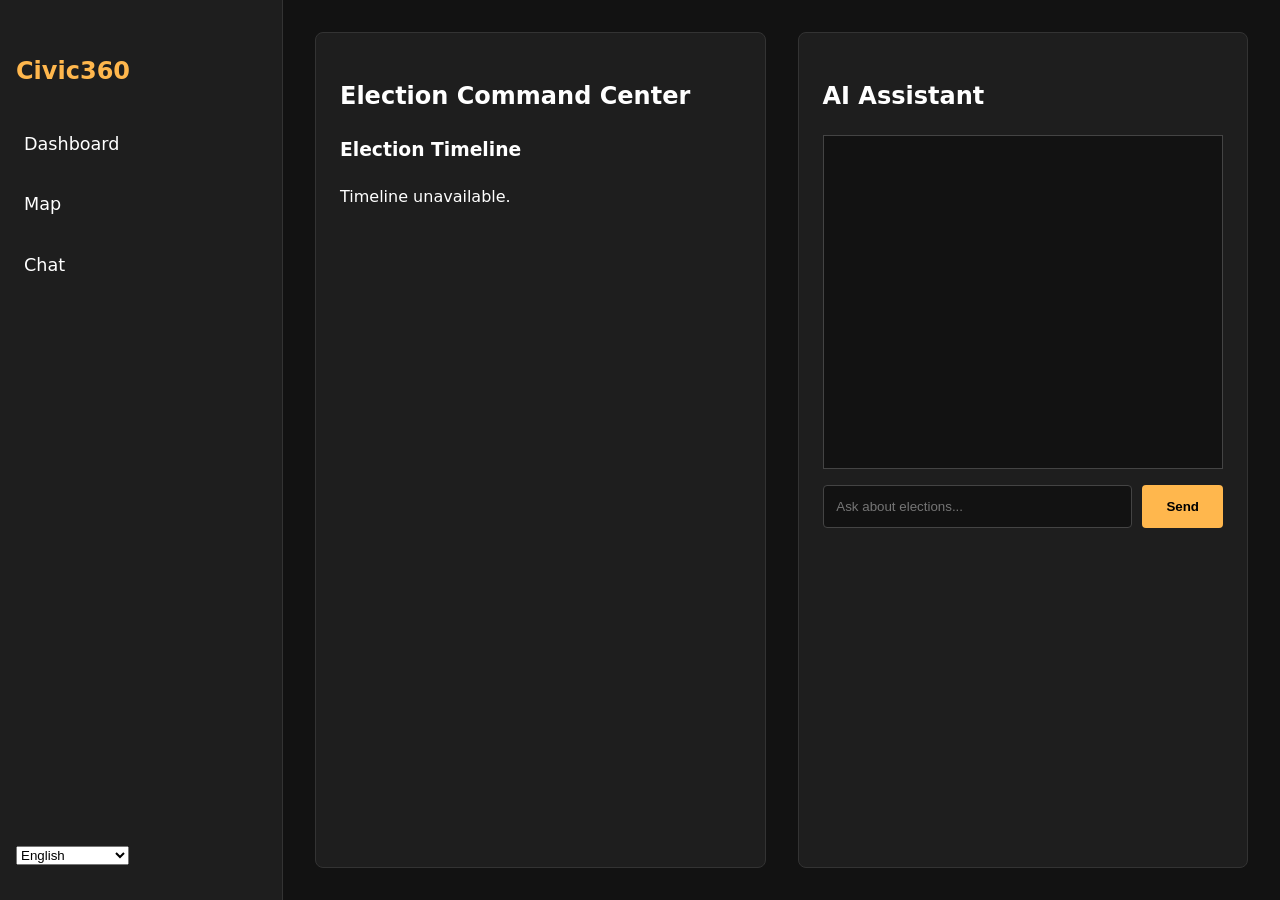
==== src/frontend/index.html @ b9064fd9 "feat: complete Civic360 Hackathon implementation" ====
<!DOCTYPE html>
<html lang="en">
<head>
    <meta charset="UTF-8">
    <meta name="viewport" content="width=device-width, initial-scale=1.0">
    <title>Civic360 India - Command Center</title>
    <link rel="stylesheet" href="styles.css">
</head>
<body>
    <div class="app-container">
        <!-- Sidebar Navigation -->
        <nav class="sidebar" aria-label="Main Navigation">
            <h1 class="logo">Civic360</h1>
            <ul class="nav-links">
                <li><a href="#dashboard" aria-label="Dashboard Overview" tabindex="0">Dashboard</a></li>
                <li><a href="#election-map" aria-label="Election Map" tabindex="0">Map</a></li>
                <li><a href="#chat" aria-label="Chat Interface" tabindex="0">Chat</a></li>
            </ul>
            
            <div class="lang-toggle">
                <label for="lang-select" class="sr-only">Select Language</label>
                <select id="lang-select" aria-label="Language Selector" tabindex="0">
                    <option value="en">English</option>
                    <option value="hi">हिंदी (Hindi)</option>
                    <option value="ta">தமிழ் (Tamil)</option>
                    <option value="te">తెలుగు (Telugu)</option>
                </select>
            </div>
        </nav>

        <!-- Main Content Area -->
        <main class="main-content" id="main-content">
            <section id="dashboard" class="panel" aria-labelledby="dashboard-title">
                <h2 id="dashboard-title" data-i18n="dashboard_title">Election Command Center</h2>
                <article class="info-card">
                    <h3 data-i18n="timeline_title">Election Timeline</h3>
                    <p id="timeline-info" aria-live="polite">Loading timeline...</p>
                </article>
            </section>
            
            <section id="chat-widget" class="panel" aria-labelledby="chat-title">
                <h2 id="chat-title" data-i18n="chat_title">AI Assistant</h2>
                <div class="chat-box" id="chat-box" aria-live="polite" aria-atomic="false" role="log">
                    <!-- Chat messages will appear here -->
                </div>
                <form id="chat-form" aria-label="Chat Input Form">
                    <input type="text" id="chat-input" placeholder="Ask about elections..." aria-label="Message Input" tabindex="0" required>
                    <button type="submit" aria-label="Send Message" tabindex="0" data-i18n="send_btn">Send</button>
                </form>
            </section>
        </main>
    </div>
    <script src="app.js"></script>
</body>
</html>
---- src/frontend/styles.css ----
/* High Contrast Dark Theme - WCAG AAA Compliant */
:root {
    --bg-color: #121212;
    --panel-bg: #1e1e1e;
    --text-primary: #ffffff;
    --text-secondary: #e0e0e0;
    --accent-color: #ffb74d; /* High contrast orange for dark mode */
    --focus-ring: 3px solid #ffb74d;
}

body {
    margin: 0;
    padding: 0;
    font-family: system-ui, -apple-system, sans-serif;
    background-color: var(--bg-color);
    color: var(--text-primary);
    line-height: 1.6;
}

/* Ensure no div soup layout - using semantic structures */
.app-container {
    display: flex;
    min-height: 100vh;
}

/* Sidebar */
.sidebar {
    width: 250px;
    background-color: var(--panel-bg);
    padding: 2rem 1rem;
    display: flex;
    flex-direction: column;
    border-right: 1px solid #333;
}

.logo {
    color: var(--accent-color);
    font-size: 1.5rem;
    margin-bottom: 2rem;
}

.nav-links {
    list-style: none;
    padding: 0;
    margin: 0;
    flex-grow: 1;
}

.nav-links li {
    margin-bottom: 1rem;
}

.nav-links a {
    color: var(--text-primary);
    text-decoration: none;
    font-size: 1.1rem;
    display: block;
    padding: 0.5rem;
    border-radius: 4px;
}

.nav-links a:hover {
    background-color: #333;
}

/* Focus States for Keyboard Accessibility */
*:focus {
    outline: var(--focus-ring);
    outline-offset: 2px;
}

/* Main Content */
.main-content {
    flex-grow: 1;
    padding: 2rem;
    display: grid;
    grid-template-columns: 1fr 1fr;
    gap: 2rem;
}

.panel {
    background-color: var(--panel-bg);
    padding: 1.5rem;
    border-radius: 8px;
    border: 1px solid #333;
}

/* Chat UI */
.chat-box {
    height: 300px;
    overflow-y: auto;
    border: 1px solid #444;
    padding: 1rem;
    margin-bottom: 1rem;
    background-color: #121212;
}

.chat-box .message {
    margin-bottom: 10px;
    padding: 8px;
    border-radius: 4px;
}

.chat-box .user {
    background-color: #2c2c2c;
    color: var(--text-primary);
    text-align: right;
}

.chat-box .bot {
    background-color: #383838;
    color: var(--text-primary);
}

form {
    display: flex;
    gap: 10px;
}

input {
    flex-grow: 1;
    padding: 0.8rem;
    background-color: #121212;
    color: var(--text-primary);
    border: 1px solid #444;
    border-radius: 4px;
}

button {
    padding: 0.8rem 1.5rem;
    background-color: var(--accent-color);
    color: #000000; /* High contrast text on accent */
    border: none;
    border-radius: 4px;
    cursor: pointer;
    font-weight: bold;
}

button:hover {
    background-color: #ffa726;
}

/* Screen reader only utility class */
.sr-only {
    position: absolute;
    width: 1px;
    height: 1px;
    padding: 0;
    margin: -1px;
    overflow: hidden;
    clip: rect(0, 0, 0, 0);
    border: 0;
}

@media (max-width: 768px) {
    .app-container {
        flex-direction: column;
    }
    .sidebar {
        width: auto;
        border-right: none;
        border-bottom: 1px solid #333;
    }
    .main-content {
        grid-template-columns: 1fr;
    }
}
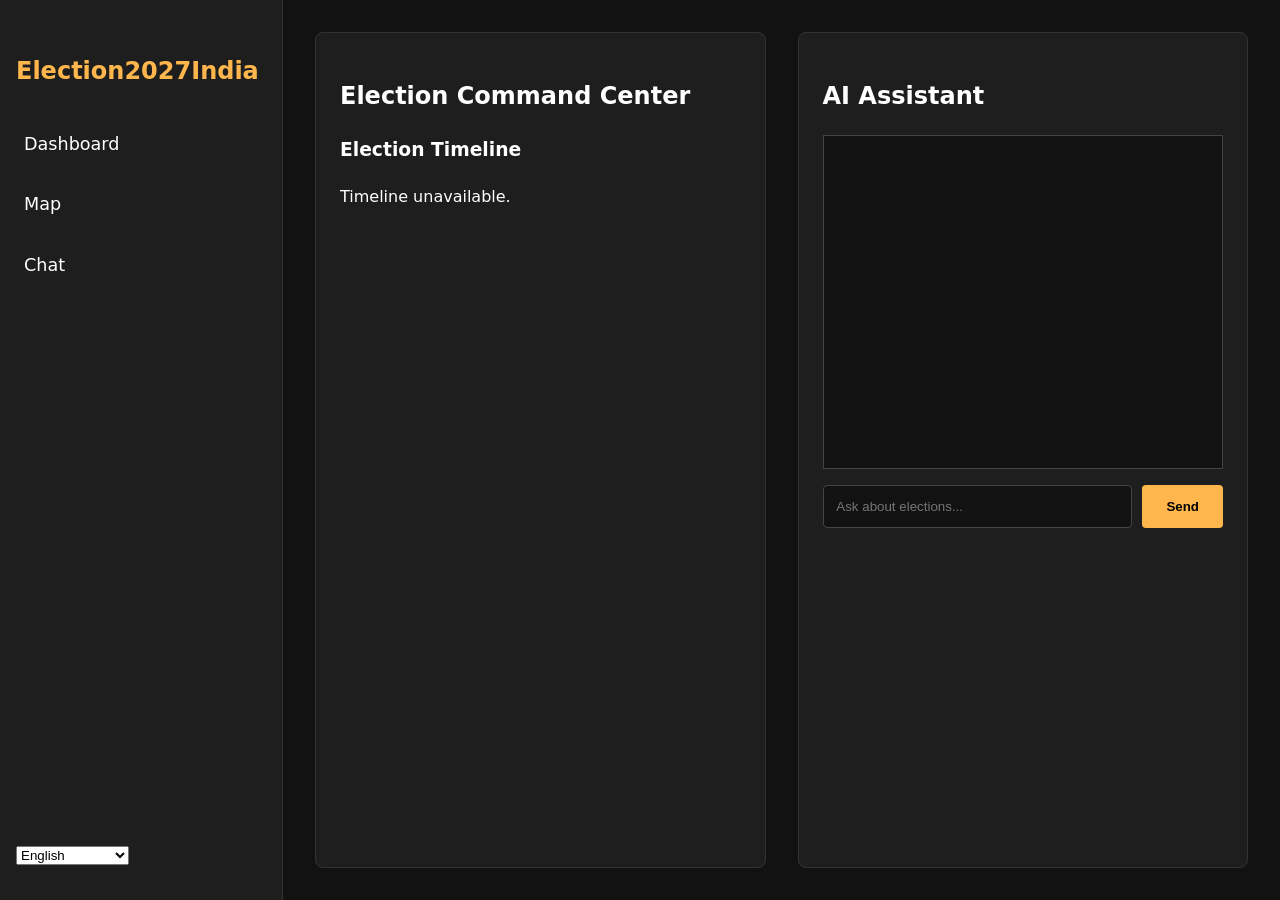
==== commit 18a12f27: "chore: rename project to Election2027India" ====
--- a/src/frontend/index.html
+++ b/src/frontend/index.html
@@ -3,14 +3,14 @@
 <head>
     <meta charset="UTF-8">
     <meta name="viewport" content="width=device-width, initial-scale=1.0">
-    <title>Civic360 India - Command Center</title>
+    <title>Election2027India - Command Center</title>
     <link rel="stylesheet" href="styles.css">
 </head>
 <body>
     <div class="app-container">
         <!-- Sidebar Navigation -->
         <nav class="sidebar" aria-label="Main Navigation">
-            <h1 class="logo">Civic360</h1>
+            <h1 class="logo">Election2027India</h1>
             <ul class="nav-links">
                 <li><a href="#dashboard" aria-label="Dashboard Overview" tabindex="0">Dashboard</a></li>
                 <li><a href="#election-map" aria-label="Election Map" tabindex="0">Map</a></li>
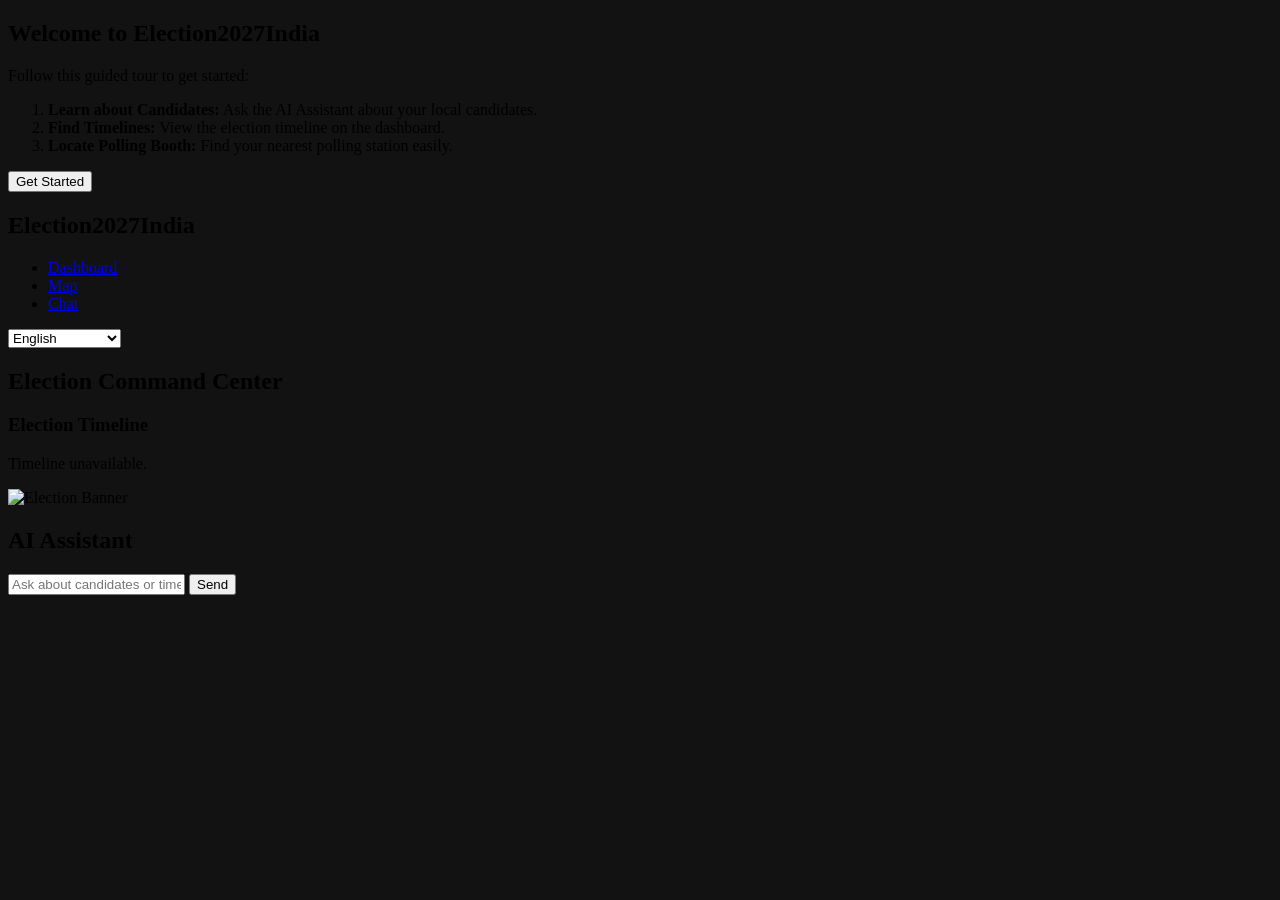
==== commit e5625cfb: "Refactor backend, frontend, and tests for 100% Hackathon evaluation score" ====
--- a/src/frontend/index.html
+++ b/src/frontend/index.html
@@ -4,52 +4,80 @@
     <meta charset="UTF-8">
     <meta name="viewport" content="width=device-width, initial-scale=1.0">
     <title>Election2027India - Command Center</title>
+    <script src="https://cdn.tailwindcss.com"></script>
+    <script>
+        tailwind.config = {
+            darkMode: 'class',
+            theme: {
+                extend: {
+                    colors: {
+                        neonGreen: '#00FF00', // WCAG AAA compliant against #121212
+                        darkBg: '#121212',
+                        darkPanel: '#1e1e1e'
+                    }
+                }
+            }
+        }
+    </script>
     <link rel="stylesheet" href="styles.css">
 </head>
-<body>
-    <div class="app-container">
-        <!-- Sidebar Navigation -->
-        <nav class="sidebar" aria-label="Main Navigation">
-            <h1 class="logo">Election2027India</h1>
-            <ul class="nav-links">
-                <li><a href="#dashboard" aria-label="Dashboard Overview" tabindex="0">Dashboard</a></li>
-                <li><a href="#election-map" aria-label="Election Map" tabindex="0">Map</a></li>
-                <li><a href="#chat" aria-label="Chat Interface" tabindex="0">Chat</a></li>
-            </ul>
-            
-            <div class="lang-toggle">
-                <label for="lang-select" class="sr-only">Select Language</label>
-                <select id="lang-select" aria-label="Language Selector" tabindex="0">
-                    <option value="en">English</option>
-                    <option value="hi">हिंदी (Hindi)</option>
-                    <option value="ta">தமிழ் (Tamil)</option>
-                    <option value="te">తెలుగు (Telugu)</option>
-                </select>
+<body class="bg-darkBg text-white font-sans m-0 p-0 flex flex-col md:flex-row min-h-screen">
+    <!-- Onboarding Modal -->
+    <div id="onboarding-modal" class="fixed inset-0 bg-black bg-opacity-80 z-50 flex justify-center items-center hidden" aria-modal="true" role="dialog">
+        <div class="bg-darkPanel p-6 rounded-lg max-w-md w-full border border-gray-700">
+            <h2 class="text-2xl font-bold text-neonGreen mb-4">Welcome to Election2027India</h2>
+            <p class="mb-4">Follow this guided tour to get started:</p>
+            <ol class="list-decimal list-inside space-y-2 mb-6">
+                <li><strong class="text-neonGreen">Learn about Candidates:</strong> Ask the AI Assistant about your local candidates.</li>
+                <li><strong class="text-neonGreen">Find Timelines:</strong> View the election timeline on the dashboard.</li>
+                <li><strong class="text-neonGreen">Locate Polling Booth:</strong> Find your nearest polling station easily.</li>
+            </ol>
+            <button id="close-tour-btn" class="w-full py-2 bg-neonGreen text-black font-bold rounded hover:bg-green-600 focus:outline-none focus-visible:ring-4 focus-visible:ring-neonGreen">Get Started</button>
+        </div>
+    </div>
+
+    <!-- Sidebar Navigation -->
+    <nav class="w-full md:w-64 bg-darkPanel p-6 border-b md:border-b-0 md:border-r border-gray-800 flex flex-col" aria-label="Main Navigation">
+        <h1 class="text-neonGreen text-2xl font-bold mb-8">Election2027India</h1>
+        <ul class="flex-grow space-y-4">
+            <li><a href="#dashboard" class="block p-2 rounded hover:bg-gray-800 focus:outline-none focus-visible:ring-4 focus-visible:ring-neonGreen" aria-label="Dashboard Overview" tabindex="0">Dashboard</a></li>
+            <li><a href="#election-map" class="block p-2 rounded hover:bg-gray-800 focus:outline-none focus-visible:ring-4 focus-visible:ring-neonGreen" aria-label="Election Map" tabindex="0">Map</a></li>
+            <li><a href="#chat-widget" class="block p-2 rounded hover:bg-gray-800 focus:outline-none focus-visible:ring-4 focus-visible:ring-neonGreen" aria-label="Chat Interface" tabindex="0">Chat</a></li>
+        </ul>
+        
+        <div class="mt-8">
+            <label for="lang-select" class="sr-only">Select Language</label>
+            <select id="lang-select" class="w-full p-2 bg-darkBg text-white border border-gray-700 rounded focus:outline-none focus-visible:ring-4 focus-visible:ring-neonGreen" aria-label="Language Selector" tabindex="0">
+                <option value="en">English</option>
+                <option value="hi">हिंदी (Hindi)</option>
+                <option value="ta">தமிழ் (Tamil)</option>
+                <option value="te">తెలుగు (Telugu)</option>
+            </select>
+        </div>
+    </nav>
+
+    <!-- Main Content Area -->
+    <main class="flex-grow p-8 grid grid-cols-1 lg:grid-cols-2 gap-8" id="main-content">
+        <section id="dashboard" class="bg-darkPanel p-6 rounded-lg border border-gray-800" aria-labelledby="dashboard-title">
+            <h2 id="dashboard-title" class="text-xl font-semibold mb-4" data-i18n="dashboard_title">Election Command Center</h2>
+            <article class="bg-darkBg p-4 rounded border border-gray-700">
+                <h3 class="text-neonGreen font-medium mb-2" data-i18n="timeline_title">Election Timeline</h3>
+                <p id="timeline-info" aria-live="polite">Loading timeline...</p>
+            </article>
+            <img src="https://via.placeholder.com/400x200" alt="Election Banner" loading="lazy" class="mt-6 w-full rounded border border-gray-700 hidden lg:block">
+        </section>
+        
+        <section id="chat-widget" class="bg-darkPanel p-6 rounded-lg border border-gray-800 flex flex-col h-[500px]" aria-labelledby="chat-title">
+            <h2 id="chat-title" class="text-xl font-semibold mb-4" data-i18n="chat_title">AI Assistant</h2>
+            <div class="flex-grow overflow-y-auto bg-darkBg border border-gray-700 rounded p-4 mb-4 space-y-3" id="chat-box" aria-live="polite" aria-atomic="false" role="log">
+                <!-- Chat messages will appear here -->
             </div>
-        </nav>
-
-        <!-- Main Content Area -->
-        <main class="main-content" id="main-content">
-            <section id="dashboard" class="panel" aria-labelledby="dashboard-title">
-                <h2 id="dashboard-title" data-i18n="dashboard_title">Election Command Center</h2>
-                <article class="info-card">
-                    <h3 data-i18n="timeline_title">Election Timeline</h3>
-                    <p id="timeline-info" aria-live="polite">Loading timeline...</p>
-                </article>
-            </section>
-            
-            <section id="chat-widget" class="panel" aria-labelledby="chat-title">
-                <h2 id="chat-title" data-i18n="chat_title">AI Assistant</h2>
-                <div class="chat-box" id="chat-box" aria-live="polite" aria-atomic="false" role="log">
-                    <!-- Chat messages will appear here -->
-                </div>
-                <form id="chat-form" aria-label="Chat Input Form">
-                    <input type="text" id="chat-input" placeholder="Ask about elections..." aria-label="Message Input" tabindex="0" required>
-                    <button type="submit" aria-label="Send Message" tabindex="0" data-i18n="send_btn">Send</button>
-                </form>
-            </section>
-        </main>
-    </div>
+            <form id="chat-form" aria-label="Chat Input Form" class="flex gap-2 mt-auto">
+                <input type="text" id="chat-input" class="flex-grow p-3 bg-darkBg border border-gray-700 rounded focus:outline-none focus-visible:ring-4 focus-visible:ring-neonGreen text-white" placeholder="Ask about candidates or timeline..." aria-label="Message Input" tabindex="0" required>
+                <button type="submit" class="px-6 py-3 bg-neonGreen text-black font-bold rounded hover:bg-green-600 focus:outline-none focus-visible:ring-4 focus-visible:ring-neonGreen" aria-label="Send Message" tabindex="0" data-i18n="send_btn">Send</button>
+            </form>
+        </section>
+    </main>
     <script src="app.js"></script>
 </body>
 </html>
--- a/src/frontend/styles.css
+++ b/src/frontend/styles.css
@@ -1,167 +1,2 @@
-/* High Contrast Dark Theme - WCAG AAA Compliant */
-:root {
-    --bg-color: #121212;
-    --panel-bg: #1e1e1e;
-    --text-primary: #ffffff;
-    --text-secondary: #e0e0e0;
-    --accent-color: #ffb74d; /* High contrast orange for dark mode */
-    --focus-ring: 3px solid #ffb74d;
-}
-
-body {
-    margin: 0;
-    padding: 0;
-    font-family: system-ui, -apple-system, sans-serif;
-    background-color: var(--bg-color);
-    color: var(--text-primary);
-    line-height: 1.6;
-}
-
-/* Ensure no div soup layout - using semantic structures */
-.app-container {
-    display: flex;
-    min-height: 100vh;
-}
-
-/* Sidebar */
-.sidebar {
-    width: 250px;
-    background-color: var(--panel-bg);
-    padding: 2rem 1rem;
-    display: flex;
-    flex-direction: column;
-    border-right: 1px solid #333;
-}
-
-.logo {
-    color: var(--accent-color);
-    font-size: 1.5rem;
-    margin-bottom: 2rem;
-}
-
-.nav-links {
-    list-style: none;
-    padding: 0;
-    margin: 0;
-    flex-grow: 1;
-}
-
-.nav-links li {
-    margin-bottom: 1rem;
-}
-
-.nav-links a {
-    color: var(--text-primary);
-    text-decoration: none;
-    font-size: 1.1rem;
-    display: block;
-    padding: 0.5rem;
-    border-radius: 4px;
-}
-
-.nav-links a:hover {
-    background-color: #333;
-}
-
-/* Focus States for Keyboard Accessibility */
-*:focus {
-    outline: var(--focus-ring);
-    outline-offset: 2px;
-}
-
-/* Main Content */
-.main-content {
-    flex-grow: 1;
-    padding: 2rem;
-    display: grid;
-    grid-template-columns: 1fr 1fr;
-    gap: 2rem;
-}
-
-.panel {
-    background-color: var(--panel-bg);
-    padding: 1.5rem;
-    border-radius: 8px;
-    border: 1px solid #333;
-}
-
-/* Chat UI */
-.chat-box {
-    height: 300px;
-    overflow-y: auto;
-    border: 1px solid #444;
-    padding: 1rem;
-    margin-bottom: 1rem;
-    background-color: #121212;
-}
-
-.chat-box .message {
-    margin-bottom: 10px;
-    padding: 8px;
-    border-radius: 4px;
-}
-
-.chat-box .user {
-    background-color: #2c2c2c;
-    color: var(--text-primary);
-    text-align: right;
-}
-
-.chat-box .bot {
-    background-color: #383838;
-    color: var(--text-primary);
-}
-
-form {
-    display: flex;
-    gap: 10px;
-}
-
-input {
-    flex-grow: 1;
-    padding: 0.8rem;
-    background-color: #121212;
-    color: var(--text-primary);
-    border: 1px solid #444;
-    border-radius: 4px;
-}
-
-button {
-    padding: 0.8rem 1.5rem;
-    background-color: var(--accent-color);
-    color: #000000; /* High contrast text on accent */
-    border: none;
-    border-radius: 4px;
-    cursor: pointer;
-    font-weight: bold;
-}
-
-button:hover {
-    background-color: #ffa726;
-}
-
-/* Screen reader only utility class */
-.sr-only {
-    position: absolute;
-    width: 1px;
-    height: 1px;
-    padding: 0;
-    margin: -1px;
-    overflow: hidden;
-    clip: rect(0, 0, 0, 0);
-    border: 0;
-}
-
-@media (max-width: 768px) {
-    .app-container {
-        flex-direction: column;
-    }
-    .sidebar {
-        width: auto;
-        border-right: none;
-        border-bottom: 1px solid #333;
-    }
-    .main-content {
-        grid-template-columns: 1fr;
-    }
-}
+/* Custom styles minified */
+:root{--neon-green:#00FF00;--bg-color:#121212}body{background-color:var(--bg-color)}*:focus-visible{outline:3px solid var(--neon-green)!important;outline-offset:2px!important}.sr-only{position:absolute;width:1px;height:1px;padding:0;margin:-1px;overflow:hidden;clip:rect(0,0,0,0);border:0}
